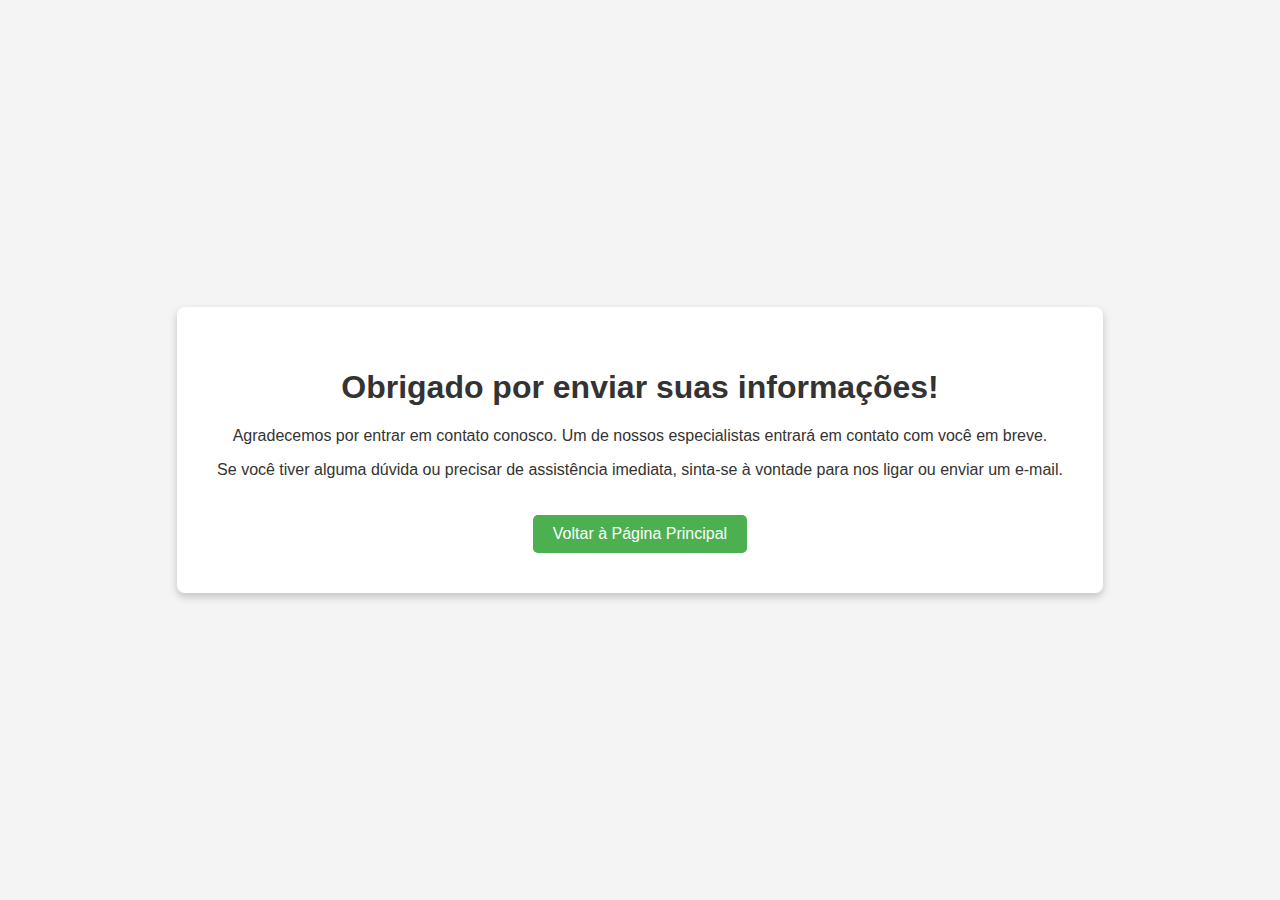
==== obrigado.html @ 1c303c19 "alterado com sucesso" ====
<!DOCTYPE html>
<html lang="pt">
<head>
    <meta charset="UTF-8">
    <meta name="viewport" content="width=device-width, initial-scale=1.0">
    <title>Obrigado!</title>
    <link rel="stylesheet" href="style.css">
</head>
<body>
    <div class="thank-you-container">
        <h1>Obrigado por enviar suas informações!</h1>
        <p>Agradecemos por entrar em contato conosco. Um de nossos especialistas entrará em contato com você em breve.</p>
        <p>Se você tiver alguma dúvida ou precisar de assistência imediata, sinta-se à vontade para nos ligar ou enviar um e-mail.</p>
        <button onclick="window.location.href='index.html'">Voltar à Página Principal</button>
    </div>
</body>
</html>
---- style.css ----
body, html {
    font-family: Arial, sans-serif;
    background-color: #f4f4f4;
    color: #333;
    font-size: 16px;
    padding: 0;
    margin: 0;
    display: flex;
    justify-content: center;
    align-items: center;
    height: 100vh;
}

.thank-you-container {
    text-align: center;
    background: white;
    padding: 40px;
    border-radius: 8px;
    box-shadow: 0 4px 8px rgba(0,0,0,0.2);
}

button {
    background-color: #4CAF50;
    color: white;
    border: none;
    padding: 10px 20px;
    font-size: 1rem;
    cursor: pointer;
    margin-top: 20px;
    border-radius: 5px;
}

button:hover {
    background-color: #45a049;
}
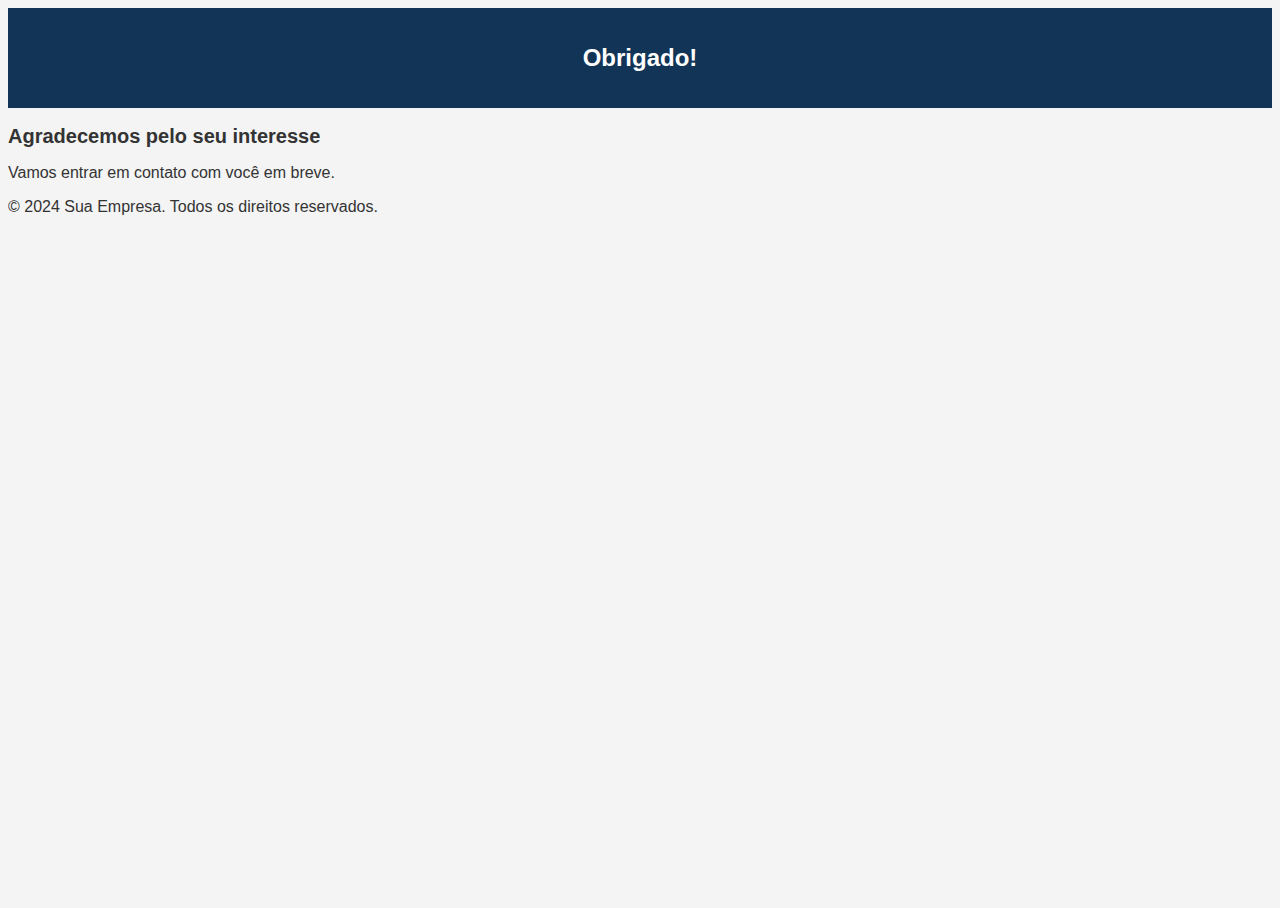
==== commit 1cec8969: "teste" ====
--- a/obrigado.html
+++ b/obrigado.html
@@ -3,15 +3,42 @@
 <head>
     <meta charset="UTF-8">
     <meta name="viewport" content="width=device-width, initial-scale=1.0">
-    <title>Obrigado!</title>
-    <link rel="stylesheet" href="style.css">
+    <title>Obrigado</title>
+    <!-- Data Layer -->
+    <script>
+        window.dataLayer = window.dataLayer || [];
+        window.dataLayer.push({
+            'event': 'pageView',
+            'pageCategory': 'ThankYouPage',
+            'visitorType': 'high-value'
+        });
+    </script>
+    <!-- Google Tag Manager -->
+    <script>(function(w,d,s,l,i){w[l]=w[l]||[];w[l].push({'gtm.start':
+    new Date().getTime(),event:'gtm.js'});var f=d.getElementsByTagName(s)[0],
+    j=d.createElement(s),dl=l!='dataLayer'?'&l='+l:'';j.async=true;j.src=
+    'https://www.googletagmanager.com/gtm.js?id='+i+dl;f.parentNode.insertBefore(j,f);
+    })(window,document,'script','dataLayer','GTM-NP6KX8C2');</script>
+    <!-- End Google Tag Manager -->
+    <link rel="stylesheet" href="styles.css">
 </head>
 <body>
-    <div class="thank-you-container">
-        <h1>Obrigado por enviar suas informações!</h1>
-        <p>Agradecemos por entrar em contato conosco. Um de nossos especialistas entrará em contato com você em breve.</p>
-        <p>Se você tiver alguma dúvida ou precisar de assistência imediata, sinta-se à vontade para nos ligar ou enviar um e-mail.</p>
-        <button onclick="window.location.href='index.html'">Voltar à Página Principal</button>
-    </div>
+    <!-- Google Tag Manager (noscript) -->
+    <noscript><iframe src="https://www.googletagmanager.com/ns.html?id=GTM-NP6KX8C2"
+    height="0" width="0" style="display:none;visibility:hidden"></iframe></noscript>
+    <!-- End Google Tag Manager (noscript) -->
+
+    <header>
+        <h1 class="text-xlarge">Obrigado!</h1>
+    </header>
+
+    <section id="thank-you">
+        <h2 class="text-large">Agradecemos pelo seu interesse</h2>
+        <p>Vamos entrar em contato com você em breve.</p>
+    </section>
+
+    <footer>
+        <p>&copy; 2024 Sua Empresa. Todos os direitos reservados.</p>
+    </footer>
 </body>
 </html>
--- a/styles.css
+++ b/styles.css
@@ -0,0 +1,230 @@
+/* Reset básico */
+*
+#hero {
+  display: flex;
+  flex-direction: column;
+  justify-content: center;
+  align-items: center; /* Certifique-se de que o conteúdo está centralizado horizontalmente */
+  height: 18vh; /* Ajusta a altura para ocupar toda a tela visível */
+  text-align: center; /* Centraliza o texto horizontalmente */
+  padding: 20px;
+}
+
+body, html {
+  font-family: Arial, sans-serif;
+  background-color: #f4f4f4;
+  color: #333;
+  font-size: 16px; /* Define a base do tamanho da fonte */
+  height: 100%;
+  overflow-x: hidden; /* Previne rolagem horizontal */
+}
+
+header {
+  background-color: #123456;
+  color: white;
+  padding: 20px;
+  text-align: center;
+}
+
+.section-header {
+  text-align: center;
+  margin-bottom: 20px;
+}
+
+.section-title {
+  font-size: 2rem;
+  color: #123456;
+}
+
+.section-background-blue {
+  background-color: #e7f3fe;
+  padding: 20px;
+}
+
+.section-background-purple {
+  background-color: #f0e6ff;
+  padding: 20px;
+}
+
+.media-group {
+  display: flex;
+  flex-direction: column;
+  align-items: center;
+}
+
+.media {
+  display: flex;
+  flex-direction: row;
+  align-items: center;
+  justify-content: space-between;
+  margin-bottom: 20px;
+}
+
+.text-content, .media-content {
+  flex: 1;
+  padding: 10px;
+}
+
+.media:nth-child(even) .text-content {
+  order: 1; /* Muda a ordem visual para texto antes da mídia */
+}
+
+.media:nth-child(even) .media-content {
+  order: 2; /* Muda a ordem visual para mídia após o texto */
+}
+
+.cta-button {
+  background-color: #4CAF50; /* Cor do botão */
+  color: white;
+  padding: 10px 20px;
+  border: none;
+  border-radius: 5px;
+  cursor: pointer;
+  display: block; /* Faz o botão ocupar a linha inteira */
+  width: 200px; /* Largura específica para o botão */
+  margin: 10px auto; /* Centraliza o botão horizontalmente */
+}
+
+button:hover {
+  background-color: #45a049; /* Escurece o botão ao passar o mouse */
+}
+
+.popup {
+  display: none;
+  position: fixed;
+  z-index: 1000;
+  left: 0;
+  top: 0;
+  width: 100%;
+  height: 100%;
+  background-color: rgba(0, 0, 0, 0.5);
+  justify-content: center;
+  align-items: center;
+}
+
+.popup-content {
+  background: white;
+  padding: 30px; /* Certifique-se de que há espaço suficiente para o botão */
+  border-radius: 10px;
+  width: 90%;
+  max-width: 500px;
+  box-shadow: 0 4px 8px rgba(0,0,0,0.4);
+  display: flex;
+  flex-direction: column;
+  align-items: center;
+  justify-content: center;
+  position: relative; /* Importante para o posicionamento absoluto do botão de fechar */
+}
+
+.close {
+  position: absolute;
+  right: 10px; /* Posiciona à direita dentro do popup */
+  top: 10px; /* Posiciona no topo do popup */
+  font-size: 24px;
+  cursor: pointer;
+  color: #333; /* Define a cor do ícone do botão de fechar */
+}
+
+.close:hover {
+  color: #000;
+}
+
+form input[type="text"], form input[type="email"], form input[type="submit"] {
+  width: 100%;
+  padding: 12px 20px;
+  margin-bottom: 15px;
+  box-sizing: border-box;
+  border: 1px solid #ccc;
+  border-radius: 5px;
+}
+
+form input[type="submit"] {
+  background-color: #4CAF50;
+  color: white;
+  cursor: pointer;
+  font-weight: bold;
+}
+
+form input[type="submit"]:hover {
+  background-color: #45a049;
+}
+
+.text-bold {
+  font-weight: bold;
+}
+
+.text-italic {
+  font-style: italic;
+}
+
+.text-small {
+  font-size: 0.875rem; /* Tamanho de texto pequeno */
+}
+
+.text-medium {
+  font-size: 1rem; /* Tamanho de texto médio */
+}
+
+.text-large {
+  font-size: 1.25rem; /* Tamanho de texto grande */
+}
+
+.text-xlarge {
+  font-size: 1.5rem; /* Tamanho de texto extra grande */
+}
+
+.text-xxlarge {
+  font-size: 2rem; /* Tamanho de texto extra extra grande */
+}
+
+.elementor-widget-wrap {
+  display: flex;
+  justify-content: center;
+  flex-wrap: wrap;
+  background-color: #ff0f0f; /* Define a light grey background color */
+}
+
+.elementor-element {
+  margin: 10px;
+  flex: 1 1 200px;
+  display: flex;
+  justify-content: center;
+  align-items: center;
+  transition: transform 0.5s ease;
+}
+
+.elementor-widget-image {
+  box-shadow: 0 4px 8px rgba(0,0,0,0.1);
+}
+
+.elementor-widget-container {
+  padding: 10px;
+}
+
+img {
+  width: 100%;
+  max-width: 180px;
+  height: auto;
+}
+
+@media (max-width: 768px) {
+  .elementor-widget-wrap {
+    flex-direction: column;
+  }
+}
+
+@keyframes float {
+  0% {
+    transform: translateY(0px);
+  }
+  50% {
+    transform: translateY(-10px);
+  }
+  100% {
+    transform: translateY(0px);
+  }
+}
+
+.elementor-widget-container {
+  animation: float 3s ease-in-out infinite; /* Apply the float animation continuously */
+}
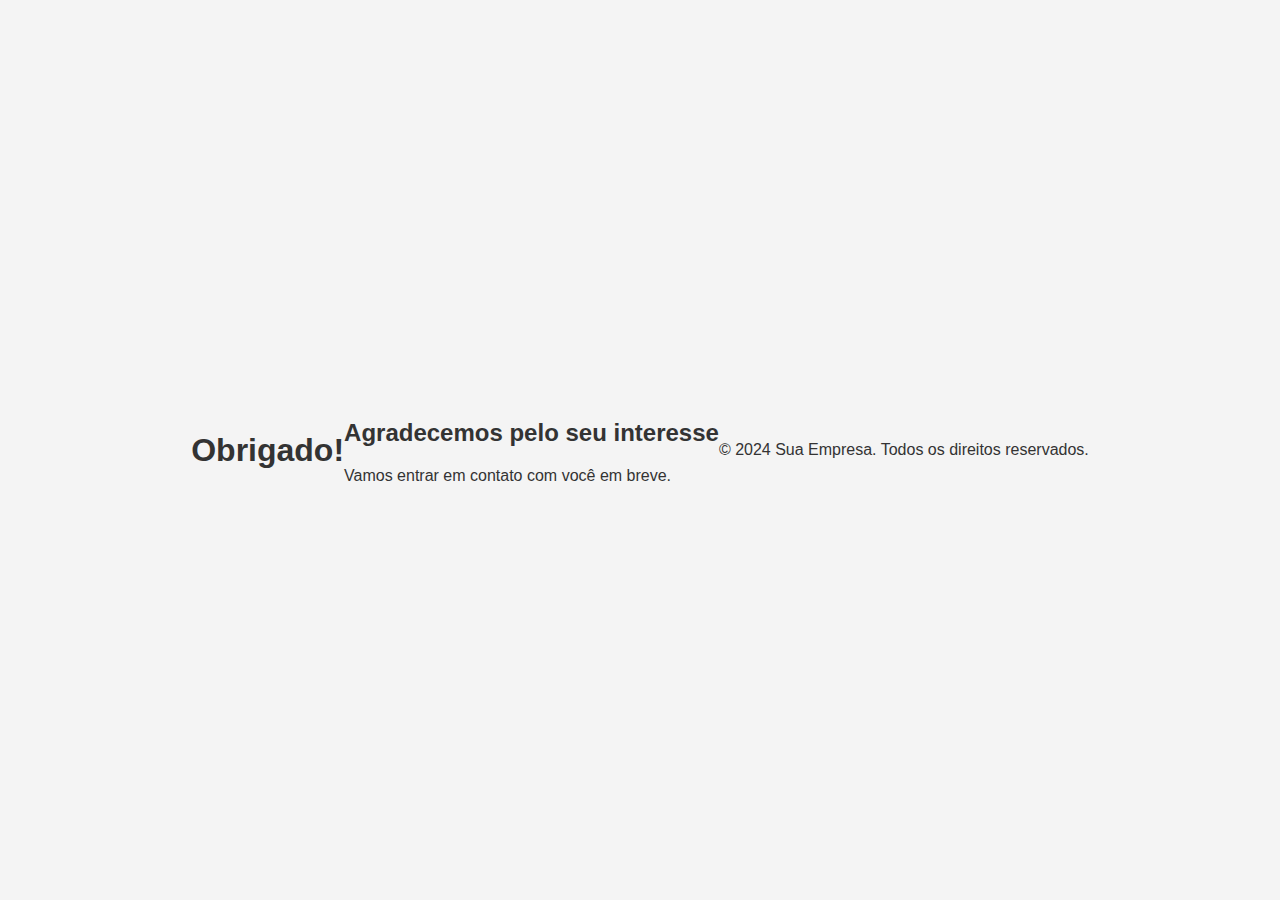
==== commit 7a373f7b: "teste" ====
--- a/obrigado.html
+++ b/obrigado.html
@@ -8,9 +8,10 @@
     <script>
         window.dataLayer = window.dataLayer || [];
         window.dataLayer.push({
-            'event': 'pageView',
+            'event': 'generate_lead',
             'pageCategory': 'ThankYouPage',
-            'visitorType': 'high-value'
+            'visitorType': 'high-value',
+            'currency': 'BRL'
         });
     </script>
     <!-- Google Tag Manager -->
@@ -20,7 +21,7 @@
     'https://www.googletagmanager.com/gtm.js?id='+i+dl;f.parentNode.insertBefore(j,f);
     })(window,document,'script','dataLayer','GTM-NP6KX8C2');</script>
     <!-- End Google Tag Manager -->
-    <link rel="stylesheet" href="styles.css">
+    <link rel="stylesheet" href="style.css">
 </head>
 <body>
     <!-- Google Tag Manager (noscript) -->
--- a/style.css
+++ b/style.css
@@ -0,0 +1,35 @@
+body, html {
+    font-family: Arial, sans-serif;
+    background-color: #f4f4f4;
+    color: #333;
+    font-size: 16px;
+    padding: 0;
+    margin: 0;
+    display: flex;
+    justify-content: center;
+    align-items: center;
+    height: 100vh;
+}
+
+.thank-you-container {
+    text-align: center;
+    background: white;
+    padding: 40px;
+    border-radius: 8px;
+    box-shadow: 0 4px 8px rgba(0,0,0,0.2);
+}
+
+button {
+    background-color: #4CAF50;
+    color: white;
+    border: none;
+    padding: 10px 20px;
+    font-size: 1rem;
+    cursor: pointer;
+    margin-top: 20px;
+    border-radius: 5px;
+}
+
+button:hover {
+    background-color: #45a049;
+}
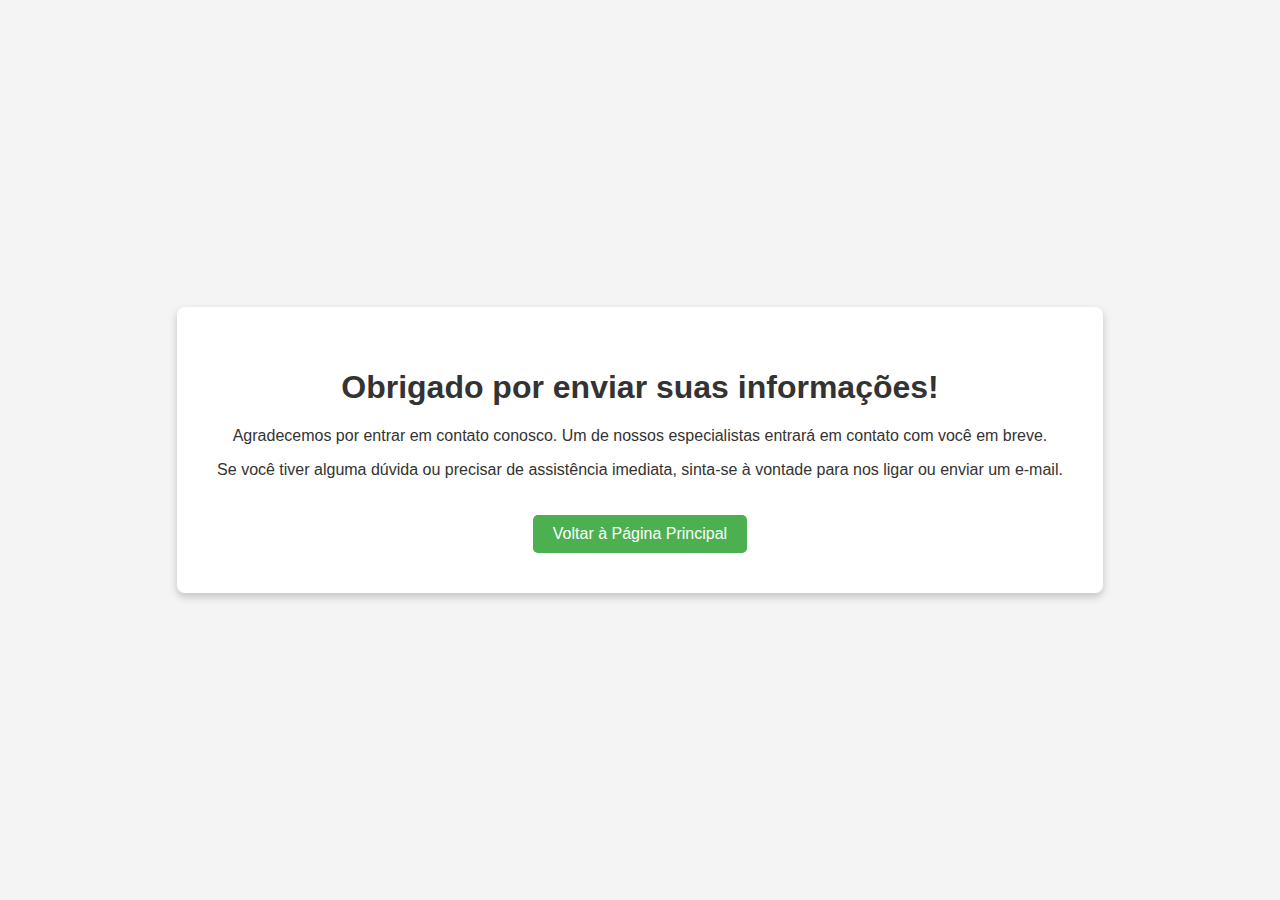
==== commit 320a1601: "teste" ====
--- a/obrigado.html
+++ b/obrigado.html
@@ -4,42 +4,71 @@
     <meta charset="UTF-8">
     <meta name="viewport" content="width=device-width, initial-scale=1.0">
     <title>Obrigado</title>
-    <!-- Data Layer -->
+    <link rel="stylesheet" href="style.css">
+
     <script>
         window.dataLayer = window.dataLayer || [];
-        window.dataLayer.push({
-            'event': 'generate_lead',
-            'pageCategory': 'ThankYouPage',
-            'visitorType': 'high-value',
-            'currency': 'BRL'
-        });
+    
+        function loadFormData() {
+            const formData = JSON.parse(localStorage.getItem('formData'));
+            if (formData) {
+                window.dataLayer.push({
+                    'event': 'generate_lead',
+                    'formData': formData,
+                    'pageCategory': 'ThankYouPage',
+                    'visitorType': 'high-value',
+                    'currency': 'BRL'
+                });
+                // Limpar o formData do localStorage após o uso
+                localStorage.removeItem('formData');
+            }
+        }
+    
+        document.addEventListener('DOMContentLoaded', loadFormData);
     </script>
-    <!-- Google Tag Manager -->
+    
+    <!-- Data Layer e Google Tag Manager -->
+    <script>
+        window.dataLayer = window.dataLayer || [];
+        function loadFormData() {
+            const formData = JSON.parse(localStorage.getItem('formData'));
+            if (formData) {
+                window.dataLayer.push({
+                    'event': 'generate_lead',
+                    'formData': formData,
+                    'pageCategory': 'ThankYouPage',
+                    'visitorType': 'high-value',
+                    'currency': 'BRL'
+                });
+                // Limpar o formData do localStorage após o uso
+                localStorage.removeItem('formData');
+            }
+        }
+    </script>
     <script>(function(w,d,s,l,i){w[l]=w[l]||[];w[l].push({'gtm.start':
     new Date().getTime(),event:'gtm.js'});var f=d.getElementsByTagName(s)[0],
     j=d.createElement(s),dl=l!='dataLayer'?'&l='+l:'';j.async=true;j.src=
     'https://www.googletagmanager.com/gtm.js?id='+i+dl;f.parentNode.insertBefore(j,f);
     })(window,document,'script','dataLayer','GTM-NP6KX8C2');</script>
     <!-- End Google Tag Manager -->
-    <link rel="stylesheet" href="style.css">
 </head>
-<body>
+<body onload="loadFormData()">
     <!-- Google Tag Manager (noscript) -->
     <noscript><iframe src="https://www.googletagmanager.com/ns.html?id=GTM-NP6KX8C2"
     height="0" width="0" style="display:none;visibility:hidden"></iframe></noscript>
     <!-- End Google Tag Manager (noscript) -->
 
-    <header>
-        <h1 class="text-xlarge">Obrigado!</h1>
-    </header>
-
-    <section id="thank-you">
-        <h2 class="text-large">Agradecemos pelo seu interesse</h2>
-        <p>Vamos entrar em contato com você em breve.</p>
-    </section>
-
-    <footer>
-        <p>&copy; 2024 Sua Empresa. Todos os direitos reservados.</p>
-    </footer>
-</body>
-</html>
+    <head>
+        <meta charset="UTF-8">
+        <meta name="viewport" content="width=device-width, initial-scale=1.0">
+        <title>Obrigado!</title>
+    </head>
+    <body>
+        <div class="thank-you-container">
+            <h1>Obrigado por enviar suas informações!</h1>
+            <p>Agradecemos por entrar em contato conosco. Um de nossos especialistas entrará em contato com você em breve.</p>
+            <p>Se você tiver alguma dúvida ou precisar de assistência imediata, sinta-se à vontade para nos ligar ou enviar um e-mail.</p>
+            <button onclick="window.location.href='index.html'">Voltar à Página Principal</button>
+        </div>
+    </body>
+    </html>
